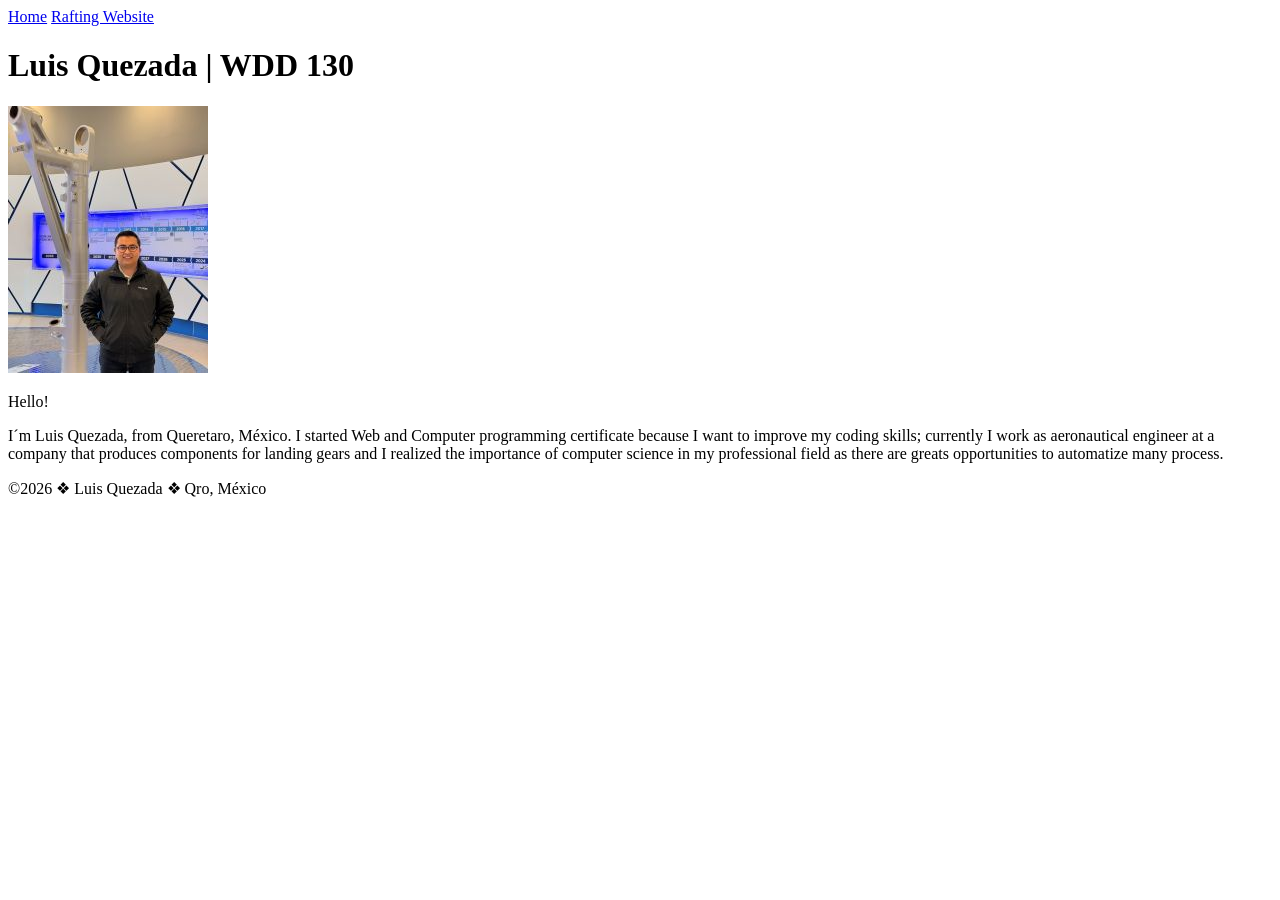
==== index.html @ 7d9b340b "My first web page" ====
<!DOCTYPE html>
<html lang="en">
<head>
    <meta charset="UTF-8">
    <meta name="viewport" content="width=device-width, initial-scale=1.0">
    <title> Luis Quezada | WDD 130</title>
</head>
<body>
    <header>
        <nav>
            <a href="#">Home</a>
            <a href="wwr/">Rafting Website</a>
        </nav>
    </header>

    <main>
        <h1>Luis Quezada | WDD 130</h1>
        <img src="images/profile.jpg" alt="Luis Quezada.">
        <p>Hello!</p>
        <p>I´m Luis Quezada, from Queretaro, México. I started Web and Computer programming certificate because I want to improve 
            my coding skills; currently I work as aeronautical engineer at a company that produces components for landing gears and I realized 
            the importance of computer science in my professional field as there are greats opportunities to automatize many process.
        </p>

    </main>

    <footer>
        <p>©2026 ❖ Luis Quezada ❖ Qro, México</p>
    </footer>
    
    
    
</body>
</html>
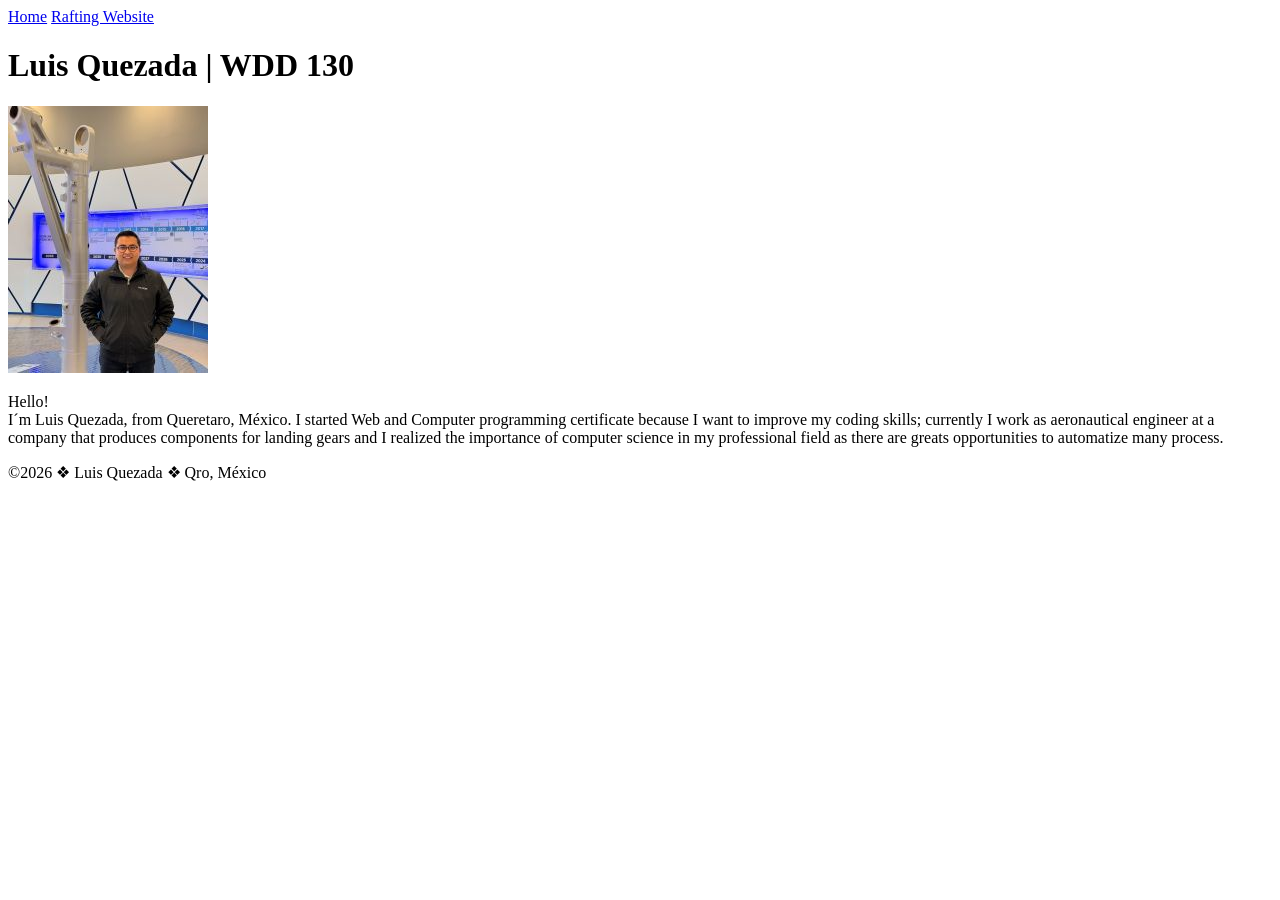
==== commit 4c8cfaae: "break line added" ====
--- a/index.html
+++ b/index.html
@@ -16,8 +16,8 @@
     <main>
         <h1>Luis Quezada | WDD 130</h1>
         <img src="images/profile.jpg" alt="Luis Quezada.">
-        <p>Hello!</p>
-        <p>I´m Luis Quezada, from Queretaro, México. I started Web and Computer programming certificate because I want to improve 
+        
+        <p>Hello! <br>I´m Luis Quezada, from Queretaro, México. I started Web and Computer programming certificate because I want to improve 
             my coding skills; currently I work as aeronautical engineer at a company that produces components for landing gears and I realized 
             the importance of computer science in my professional field as there are greats opportunities to automatize many process.
         </p>
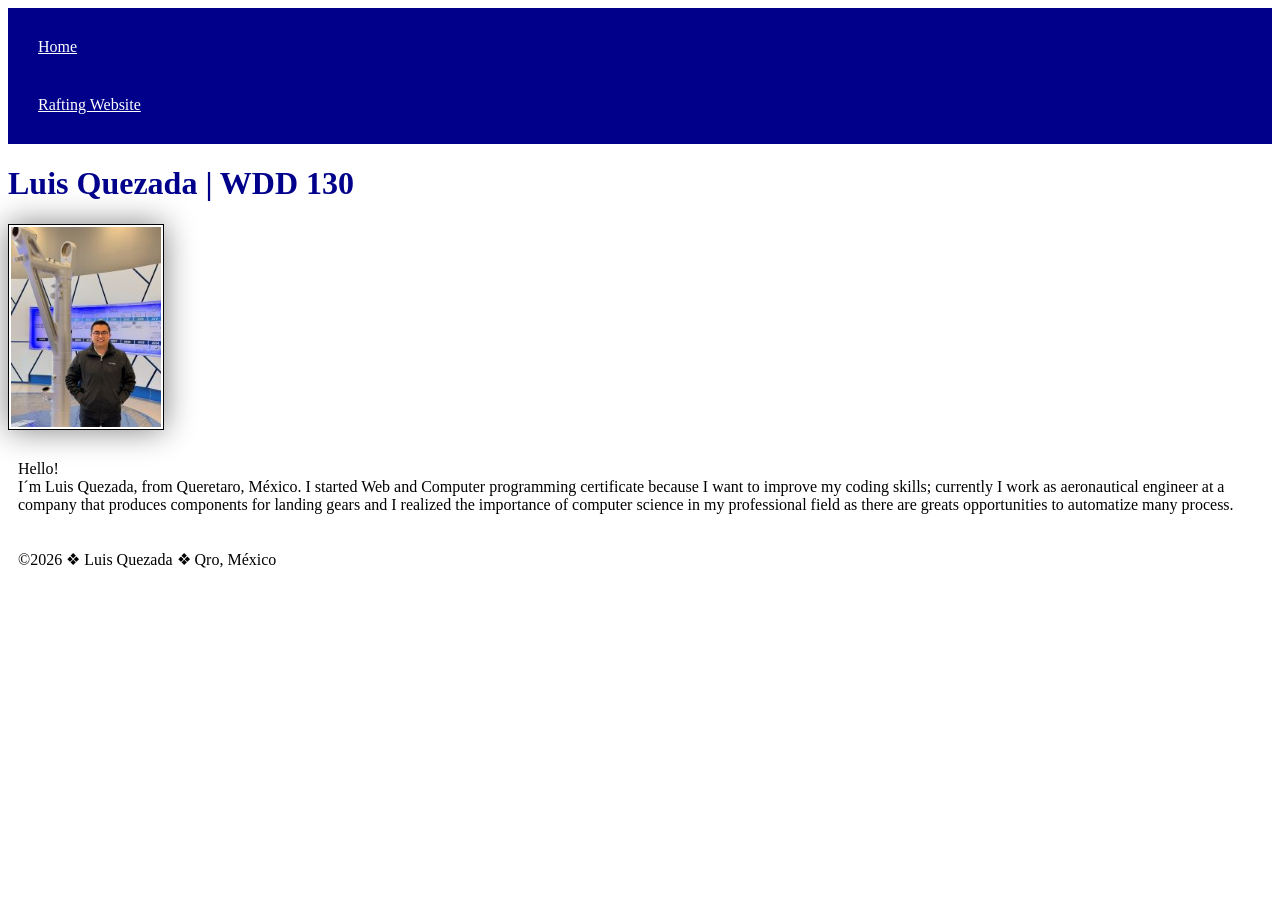
==== commit 17a99452: "CSS styles added" ====
--- a/index.html
+++ b/index.html
@@ -3,6 +3,7 @@
 <head>
     <meta charset="UTF-8">
     <meta name="viewport" content="width=device-width, initial-scale=1.0">
+    <link rel="stylesheet" href="styles/styles.css">
     <title> Luis Quezada | WDD 130</title>
 </head>
 <body>
--- a/styles/styles.css
+++ b/styles/styles.css
@@ -0,0 +1,26 @@
+nav {
+    background-color: darkblue;
+    padding: 10px;;
+}
+
+nav a {
+    color: white;
+    display: block;
+    padding: 20px;
+}
+
+h1 {
+    color: darkblue;
+}
+
+img {
+    width: 150px;
+    height: auto;
+    border: 1px solid black;
+    padding: 2px;
+    box-shadow: 0 0 30px gray;
+}
+
+p {
+    padding: 10px;
+}
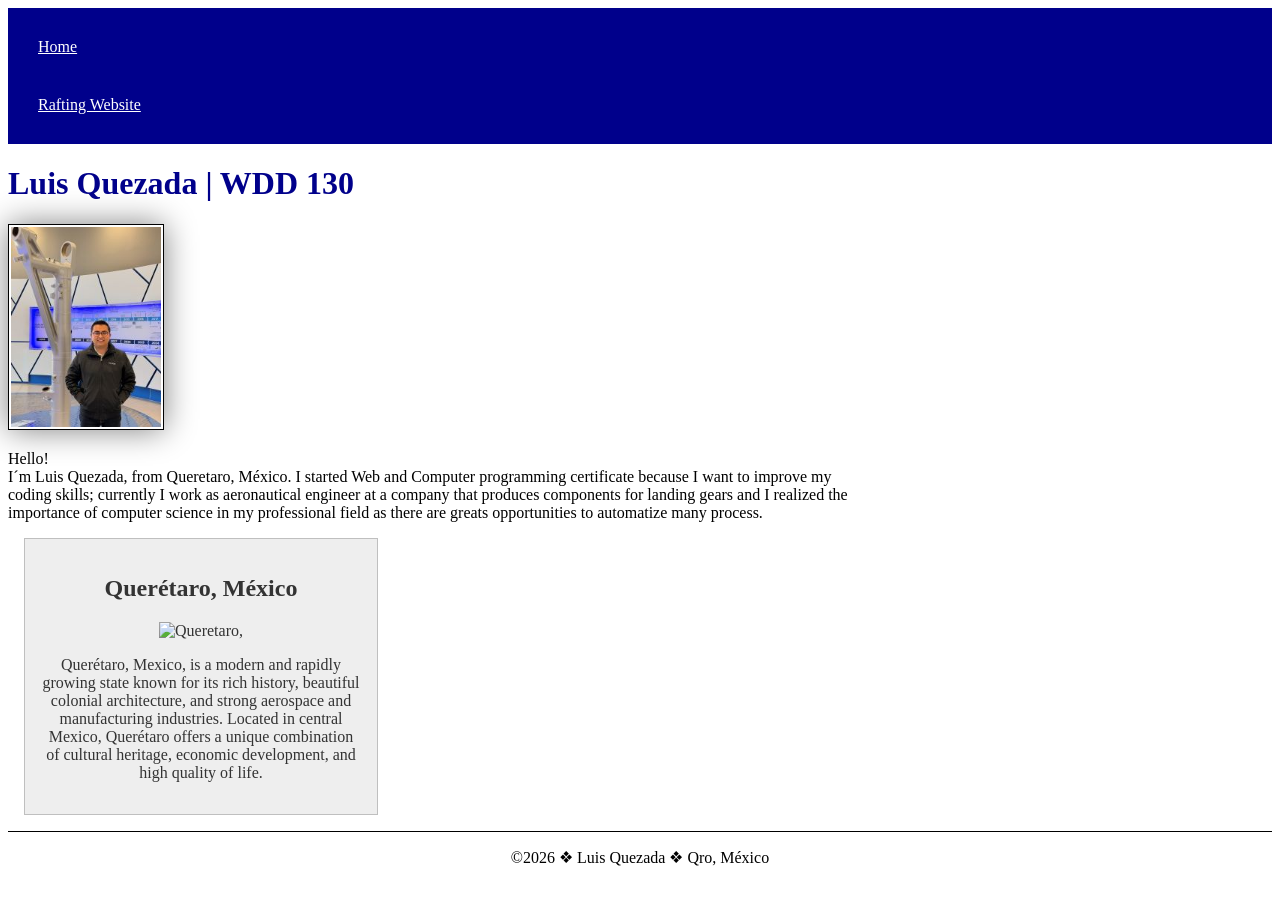
==== commit f031c231: "Week02 activities done" ====
--- a/index.html
+++ b/index.html
@@ -3,6 +3,8 @@
 <head>
     <meta charset="UTF-8">
     <meta name="viewport" content="width=device-width, initial-scale=1.0">
+    <meta name="description" content="Luis Quezada's Home Page ">
+    <meta name="author" content="Luis Quezada">
     <link rel="stylesheet" href="styles/styles.css">
     <title> Luis Quezada | WDD 130</title>
 </head>
@@ -24,12 +26,17 @@
         </p>
 
     </main>
+    <aside>
+        <h2>Querétaro, México</h2>
+        <img src="https://encrypted-tbn0.gstatic.com/images?q=tbn:ANd9GcTqYAsKsDF0642aGDmfj8a3WZfVwIjKeKUPmg&s" alt="Queretaro," >
+        <p>Querétaro, Mexico, is a modern and rapidly growing state known for its rich history, beautiful colonial architecture, 
+            and strong aerospace and manufacturing industries. Located in central Mexico, Querétaro offers a unique combination 
+            of cultural heritage, economic development, and high quality of life.</p>
+    </aside>
 
     <footer>
         <p>©2026 ❖ Luis Quezada ❖ Qro, México</p>
     </footer>
-    
-    
-    
+        
 </body>
 </html>
--- a/styles/styles.css
+++ b/styles/styles.css
@@ -13,7 +13,7 @@
     color: darkblue;
 }
 
-img {
+main img {
     width: 150px;
     height: auto;
     border: 1px solid black;
@@ -22,5 +22,30 @@
 }
 
 p {
-    padding: 10px;
+    padding: 0;
+}
+
+main{
+    max-width: 840px;
+}
+
+aside{
+    width: 20rem;
+    margin: 1rem;
+    border: 1px solid rgb(0 0 0 / 0.2); 
+    padding: 1rem;
+    background-color: #eee;
+    color:#333;
+    text-align: center;
+}
+
+aside img {
+    width: 200px;
+    height: auto;
+}
+
+footer{
+    margin-top: 15px;
+    border-top: 1px solid #000;
+    text-align: center;
 }
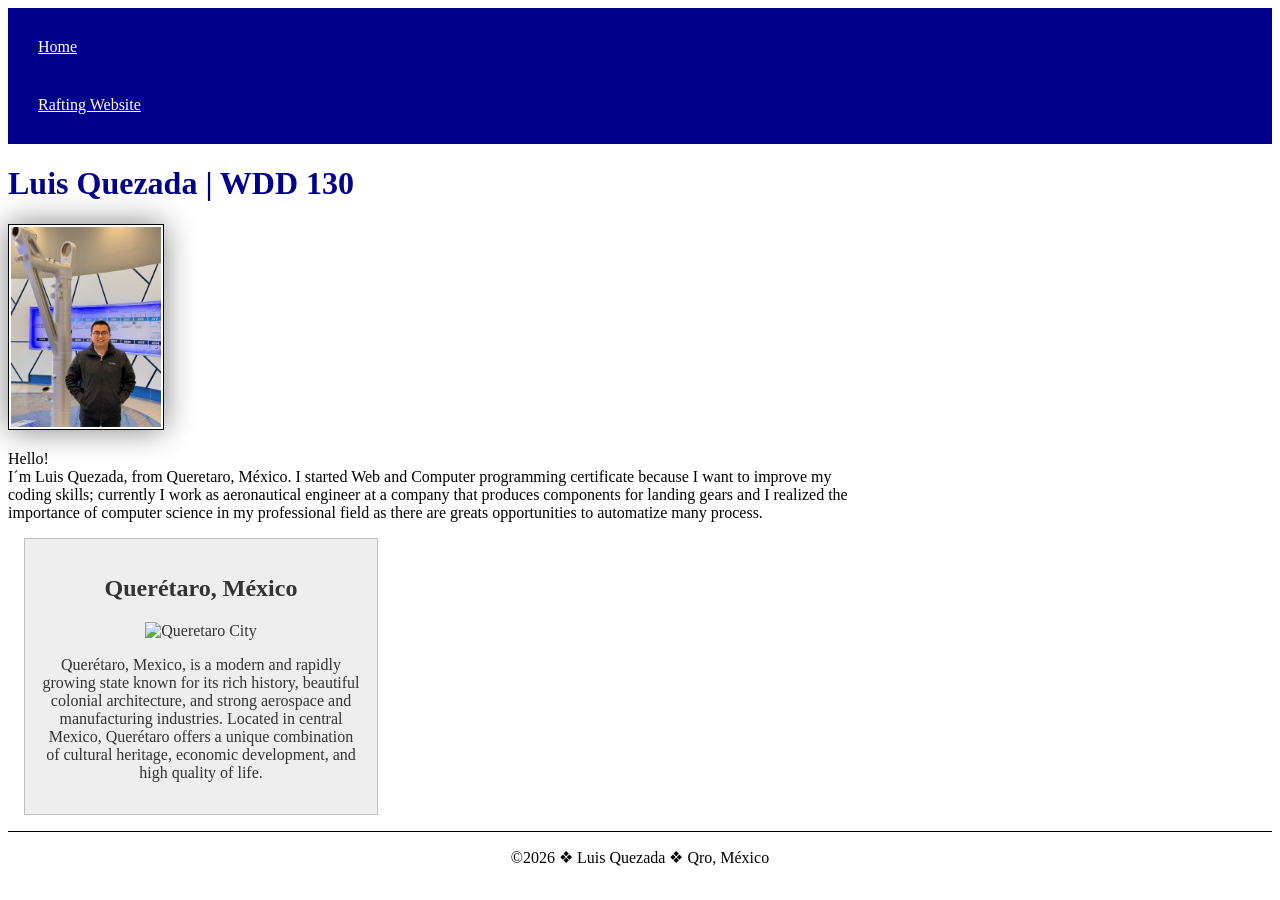
==== commit d77aaed1: "Corrections on aside image and content description" ====
--- a/index.html
+++ b/index.html
@@ -3,7 +3,8 @@
 <head>
     <meta charset="UTF-8">
     <meta name="viewport" content="width=device-width, initial-scale=1.0">
-    <meta name="description" content="Luis Quezada's Home Page ">
+    <meta name="description" content="Luis Quezada's Home Page. This web page has been created to record my learning experience 
+    and to works as evidence of my activities done.  ">
     <meta name="author" content="Luis Quezada">
     <link rel="stylesheet" href="styles/styles.css">
     <title> Luis Quezada | WDD 130</title>
@@ -28,7 +29,7 @@
     </main>
     <aside>
         <h2>Querétaro, México</h2>
-        <img src="https://encrypted-tbn0.gstatic.com/images?q=tbn:ANd9GcTqYAsKsDF0642aGDmfj8a3WZfVwIjKeKUPmg&s" alt="Queretaro," >
+        <img src="/wdd130/images/QueretaroCity.jpeg" alt="Queretaro City" >
         <p>Querétaro, Mexico, is a modern and rapidly growing state known for its rich history, beautiful colonial architecture, 
             and strong aerospace and manufacturing industries. Located in central Mexico, Querétaro offers a unique combination 
             of cultural heritage, economic development, and high quality of life.</p>
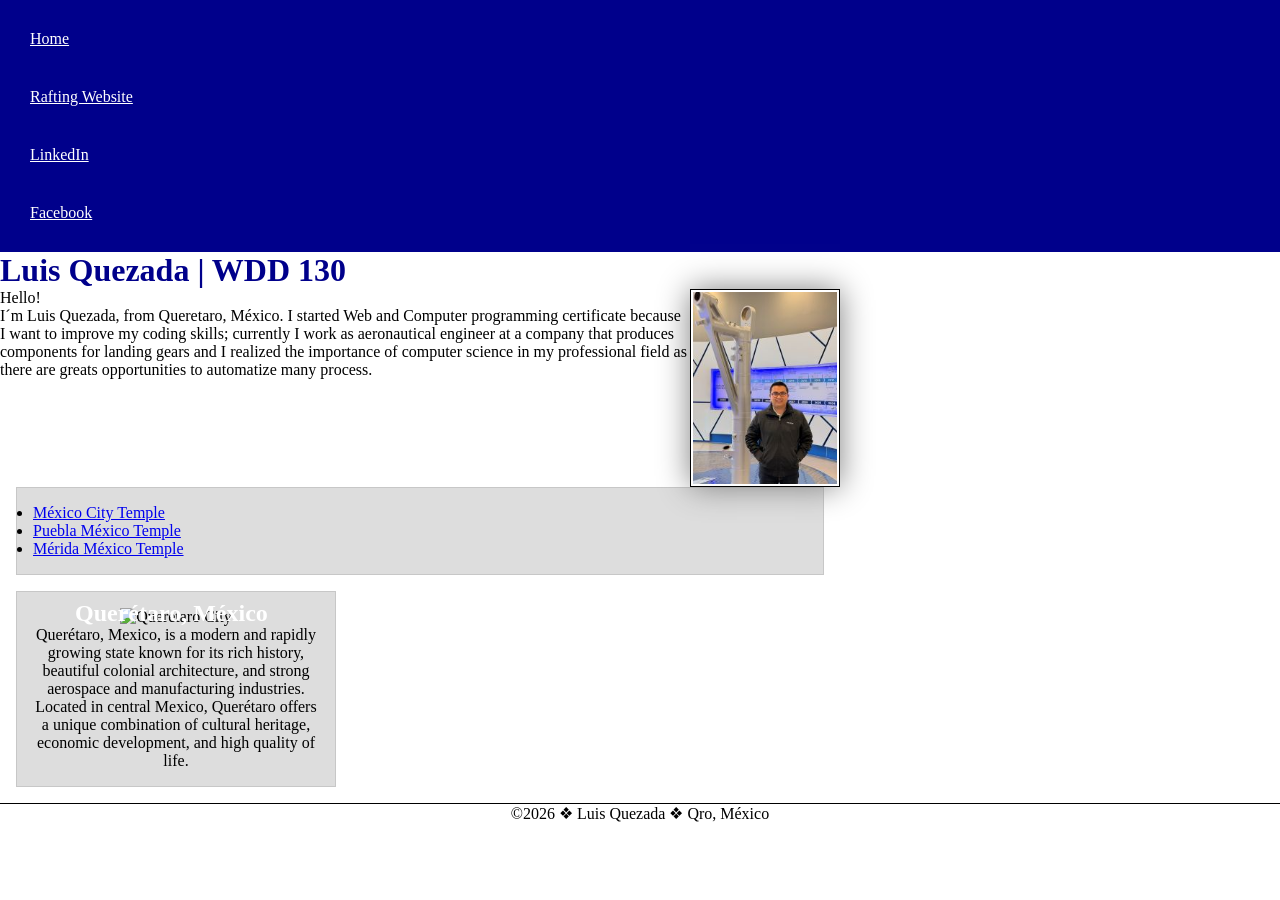
==== commit e7f361cf: "Code along Activity week 03" ====
--- a/index.html
+++ b/index.html
@@ -14,6 +14,8 @@
         <nav>
             <a href="#">Home</a>
             <a href="wwr/">Rafting Website</a>
+            <a href="www.linkedin.com/in/laqb">LinkedIn</a>
+            <a href="https://www.facebook.com/luis.quezadabautista">Facebook</a>
         </nav>
     </header>
 
@@ -24,12 +26,17 @@
         <p>Hello! <br>I´m Luis Quezada, from Queretaro, México. I started Web and Computer programming certificate because I want to improve 
             my coding skills; currently I work as aeronautical engineer at a company that produces components for landing gears and I realized 
             the importance of computer science in my professional field as there are greats opportunities to automatize many process.
+            
         </p>
-
+        <ul class="box">
+            <li> <a href="https://www.churchofjesuschrist.org/temples/details/mexico-city-mexico-temple?lang=eng" target="_blank" >México City Temple </a> </li>
+            <li> <a href="https://www.churchofjesuschrist.org/temples/details/puebla-mexico-temple?lang=eng" target="_blank">Puebla México Temple</a></li>
+            <li> <a href="https://www.churchofjesuschrist.org/temples/details/merida-mexico-temple?lang=eng" target="_blank">Mérida México Temple</a></li>
+        </ul>
     </main>
-    <aside>
+    <aside class="box">
         <h2>Querétaro, México</h2>
-        <img src="/wdd130/images/QueretaroCity.jpeg" alt="Queretaro City" >
+        <img src="/wdd130/images/queretaro-city.jpeg" alt="Queretaro City" >
         <p>Querétaro, Mexico, is a modern and rapidly growing state known for its rich history, beautiful colonial architecture, 
             and strong aerospace and manufacturing industries. Located in central Mexico, Querétaro offers a unique combination 
             of cultural heritage, economic development, and high quality of life.</p>
--- a/styles/styles.css
+++ b/styles/styles.css
@@ -1,5 +1,15 @@
+:root {
+    --primary-color: darkblue;
+}
+
+*{
+    margin:0;
+    padding: 0;
+    box-sizing: border-box;
+}
+
 nav {
-    background-color: darkblue;
+    background-color: var(--primary-color);
     padding: 10px;;
 }
 
@@ -10,7 +20,7 @@
 }
 
 h1 {
-    color: darkblue;
+    color: var(--primary-color);
 }
 
 main img {
@@ -19,6 +29,7 @@
     border: 1px solid black;
     padding: 2px;
     box-shadow: 0 0 30px gray;
+    float: right;
 }
 
 p {
@@ -31,9 +42,7 @@
 
 aside{
     width: 20rem;
-    margin: 1rem;
     border: 1px solid rgb(0 0 0 / 0.2); 
-    padding: 1rem;
     background-color: #eee;
     color:#333;
     text-align: center;
@@ -48,4 +57,22 @@
     margin-top: 15px;
     border-top: 1px solid #000;
     text-align: center;
+}
+
+aside h2{
+    position: absolute;
+    top: 600px;
+    left: 75px;
+    color: white;
+}
+
+/*Class Selectors*/
+
+.box{
+    margin: 1rem;
+    border: 1px solid rgb(0 0 0 /10%);
+    padding: 1rem;
+    background-color: #ddd;
+    color: #000;
+    clear: both;
 }
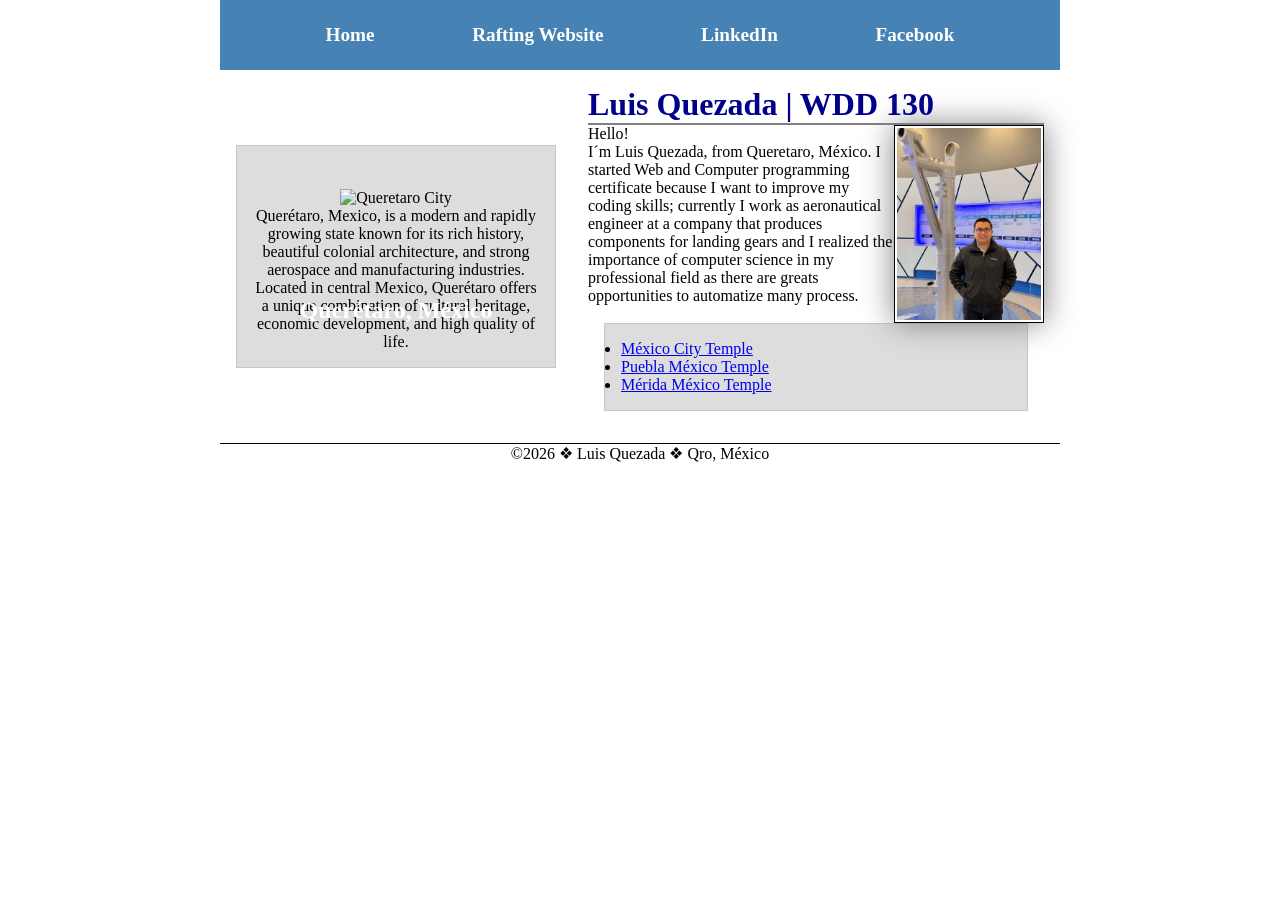
==== commit 4cdb0798: "Code along activity week 04" ====
--- a/index.html
+++ b/index.html
@@ -11,15 +11,15 @@
 </head>
 <body>
     <header>
-        <nav>
+        <nav id="navigation-bar">
             <a href="#">Home</a>
             <a href="wwr/">Rafting Website</a>
             <a href="www.linkedin.com/in/laqb">LinkedIn</a>
             <a href="https://www.facebook.com/luis.quezadabautista">Facebook</a>
         </nav>
     </header>
-
-    <main>
+    <div class="grid">
+        <main>
         <h1>Luis Quezada | WDD 130</h1>
         <img src="images/profile.jpg" alt="Luis Quezada.">
         
@@ -42,6 +42,9 @@
             of cultural heritage, economic development, and high quality of life.</p>
     </aside>
 
+    </div>
+    
+
     <footer>
         <p>©2026 ❖ Luis Quezada ❖ Qro, México</p>
     </footer>
--- a/styles/styles.css
+++ b/styles/styles.css
@@ -21,6 +21,7 @@
 
 h1 {
     color: var(--primary-color);
+    border-bottom: 2px solid gray;
 }
 
 main img {
@@ -46,6 +47,7 @@
     background-color: #eee;
     color:#333;
     text-align: center;
+    
 }
 
 aside img {
@@ -60,9 +62,9 @@
 }
 
 aside h2{
-    position: absolute;
-    top: 600px;
-    left: 75px;
+    position: relative;
+    top: 135px;
+    left: 0px;
     color: white;
 }
 
@@ -75,4 +77,43 @@
     background-color: #ddd;
     color: #000;
     clear: both;
+}
+
+header,footer,.grid{
+    max-width: 840px;
+    margin: 0 auto;
+}
+
+nav {
+  background-color: steelblue;
+  padding: 1rem;
+  display: flex;
+  justify-content: space-evenly;
+  align-items: center;
+}
+
+nav a {
+  display: block;
+  padding: 0.5rem;
+  text-decoration: none;
+  font-size: 1.2rem;
+  font-weight: 700;
+  color: #fff; /% shorthand for white %/
+}
+
+.grid{
+    display: grid;
+    align-items: center;
+}
+
+main {
+  grid-column: 2/3;
+  margin: 1rem;
+}
+    
+aside {
+  width: 20rem;
+  position: relative;
+  grid-column: 1/2;
+  grid-row: 1/2;
 }
